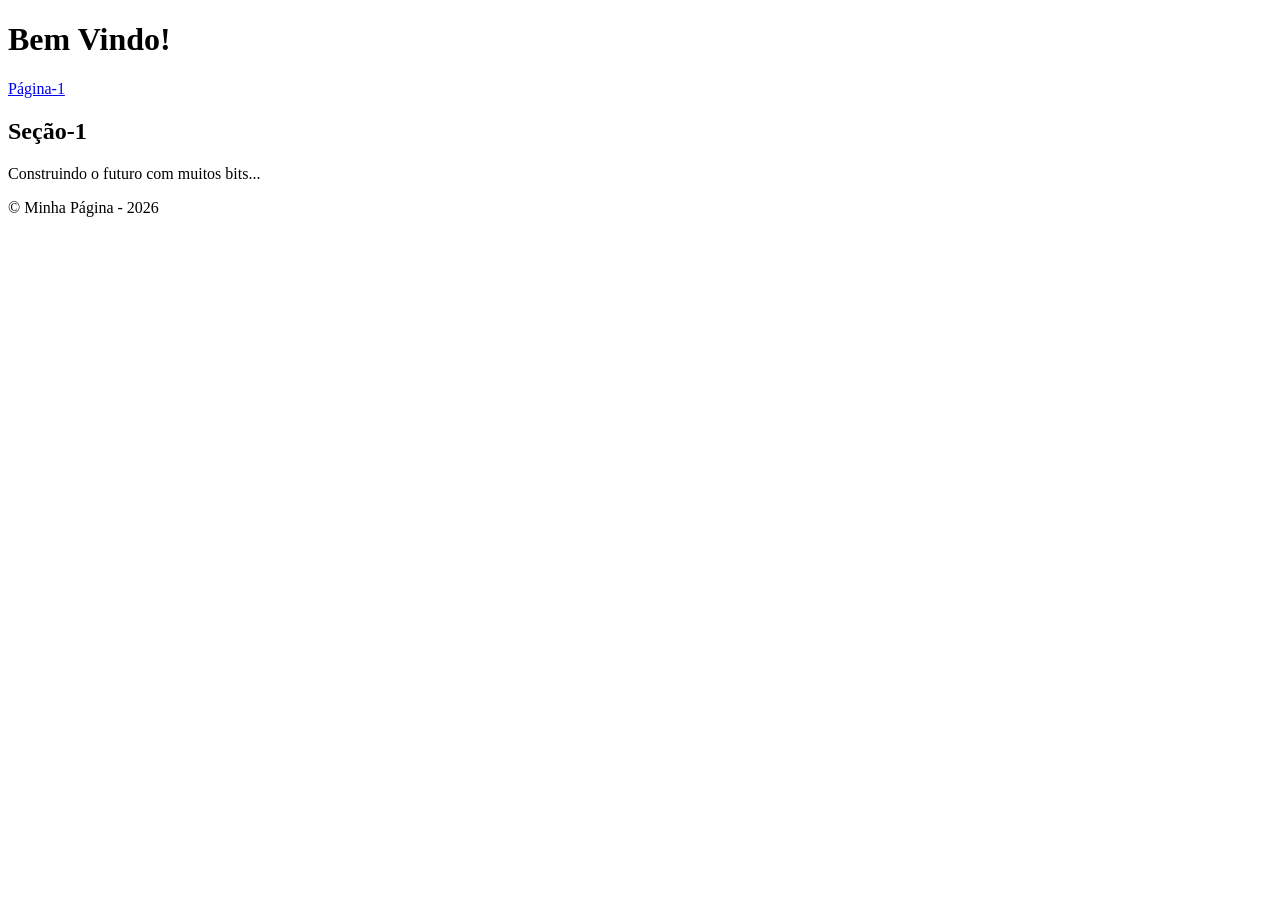
==== index.html @ afbcec81 "Merge branch 'pf0670'" ====
<!DOCTYPE html>
<!-- Este é um doctype ou DTD, o que define o tipo de HTML a ser carregado na máquina do cliente, ele informa ao navegador qual conjunto de bibliotecas carregar para que todo a estrutura seja otmizada de forma rápida e segura.-->
<!-- Eu sou um comentário em HTML, eu sou ignorado pelo interpretador do navegador e não sou apresentado aos usuários. -->


<html lang="pt-br">
	<head>
		<meta charset="UTF-8">
		<title>Página Inicial</title>
	</head>
	<body>
	  <header>
	    <h1>Bem Vindo!</h1>
	    <nav>
	      <a href="./pagina1.html">Página-1</a>
	    </nav>
	  </header>
	  <main>
	    <section>
  	      	<h2>Seção-1</h2>
		<p>Construindo o futuro com muitos bits...</p>
	    </section>
	  </main>
	  <footer>
	    <p>&copy; Minha Página - 2026</p>
	  </footer>
	</body>
</html>
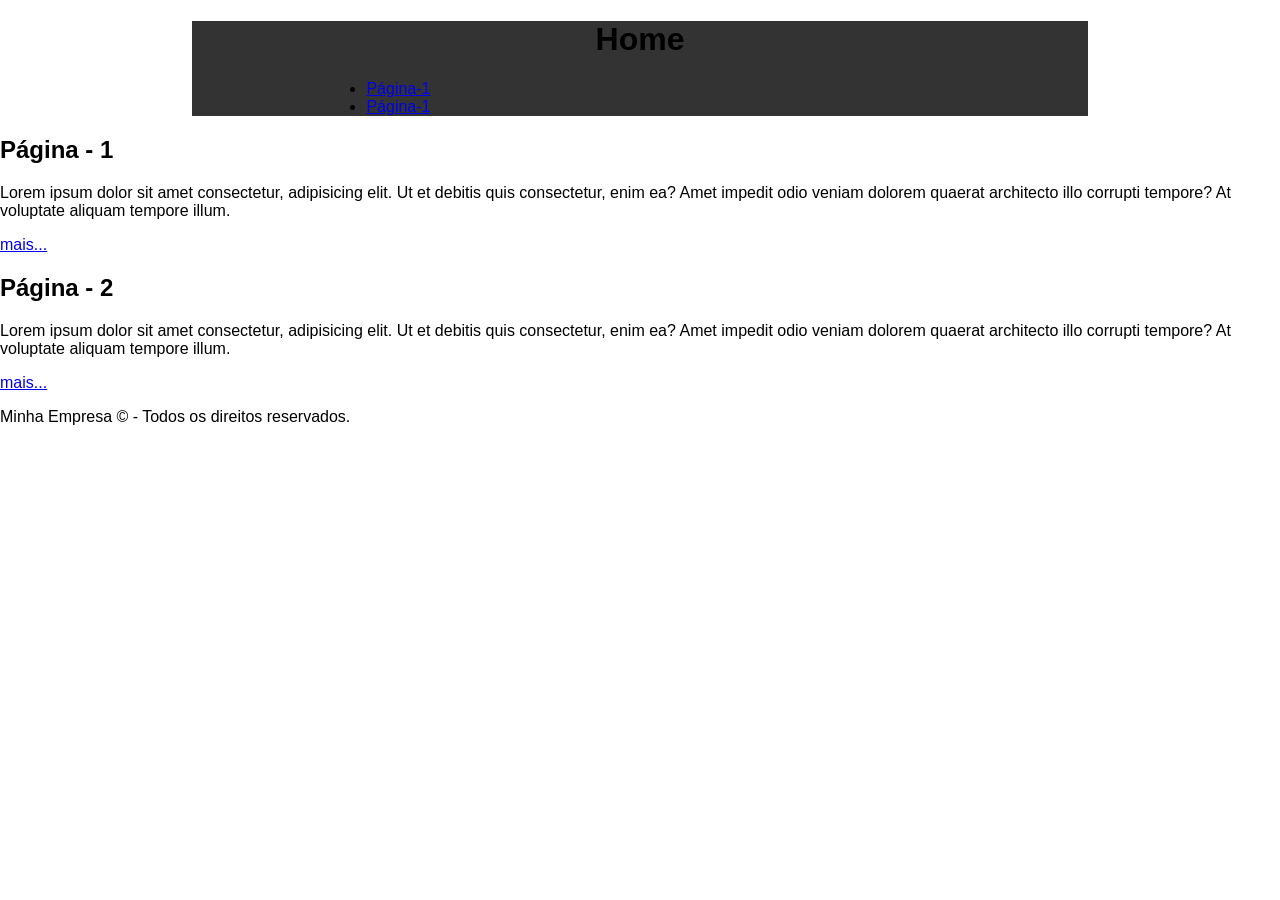
==== commit 87cff4a2: "Merge branch 'pf0670'" ====
--- a/index.html
+++ b/index.html
@@ -1,28 +1,42 @@
 <!DOCTYPE html>
-<!-- Este é um doctype ou DTD, o que define o tipo de HTML a ser carregado na máquina do cliente, ele informa ao navegador qual conjunto de bibliotecas carregar para que todo a estrutura seja otmizada de forma rápida e segura.-->
-<!-- Eu sou um comentário em HTML, eu sou ignorado pelo interpretador do navegador e não sou apresentado aos usuários. -->
-
-
 <html lang="pt-br">
 	<head>
 		<meta charset="UTF-8">
+		<meta name="viewport" content="width=device-width, initial-scale=1.0">
 		<title>Página Inicial</title>
+
+		<link rel="stylesheet" href="./css/style.css">
+
+
 	</head>
 	<body>
-	  <header>
-	    <h1>Bem Vindo!</h1>
-	    <nav>
-	      <a href="./pagina1.html">Página-1</a>
-	    </nav>
-	  </header>
-	  <main>
-	    <section>
-  	      	<h2>Seção-1</h2>
-		<p>Construindo o futuro com muitos bits...</p>
-	    </section>
-	  </main>
-	  <footer>
-	    <p>&copy; Minha Página - 2026</p>
-	  </footer>
+		
+		<header>
+			<h1>Home</h1>
+			<nav>
+				<ul>
+					<li> <a href="./pagina1.html">  Página-1  </a> </li>
+					<li> <a href="./pagina1.html">  Página-1  </a> </li>
+				</ul>
+			</nav>
+		</header>
+
+		<main>
+			<section> 
+				<h2>Página - 1</h2>
+				<p>Lorem ipsum dolor sit amet consectetur, adipisicing elit. Ut et debitis quis consectetur, enim ea? Amet impedit odio veniam dolorem quaerat architecto illo corrupti tempore? At voluptate aliquam tempore illum.</p>
+				<a href="./pagina1.html">mais...</a>
+			</section>
+			<section>
+				<h2>Página - 2</h2>
+				<p>Lorem ipsum dolor sit amet consectetur, adipisicing elit. Ut et debitis quis consectetur, enim ea? Amet impedit odio veniam dolorem quaerat architecto illo corrupti tempore? At voluptate aliquam tempore illum.</p>
+				<a href="./paginas/pagina2.html">mais...</a>
+			</section>
+		</main>
+
+		<footer>
+			<p>Minha Empresa &copy; - Todos os direitos reservados.</p>
+		</footer>
+
 	</body>
-</html>
+</html>
--- a/css/style.css
+++ b/css/style.css
@@ -0,0 +1,23 @@
+/* TEXTO */
+body{
+    font-family: 'Segoe UI', Tahoma, Geneva, Verdana, sans-serif;
+    margin: 0;
+
+    font-size: 16px;
+}
+
+header{
+    background-color: #333;
+    margin: 0 auto;
+    width: 70%;
+    
+}
+
+h1{
+    text-align: center;
+}
+
+nav{
+    margin: 0 auto;
+    width: 70%;
+}
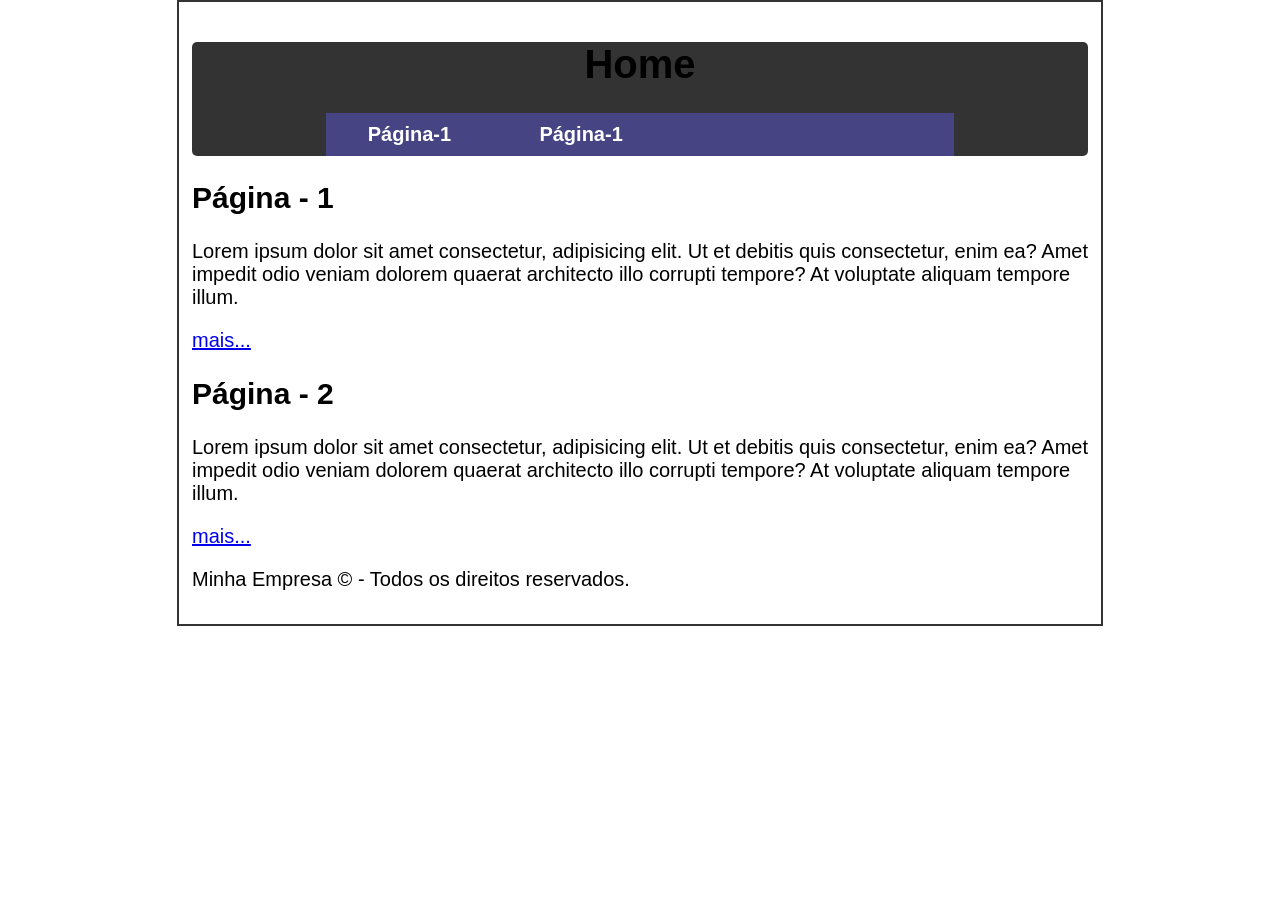
==== commit 50bc92bd: "feat : Estilizando o cabeçalho e preparando a navbar. Signed-off-by: alecarlosjesus <profalexandre.j" ====
--- a/index.html
+++ b/index.html
@@ -1,42 +1,50 @@
-<!DOCTYPE html>
+<!doctype html>
 <html lang="pt-br">
-	<head>
-		<meta charset="UTF-8">
-		<meta name="viewport" content="width=device-width, initial-scale=1.0">
-		<title>Página Inicial</title>
+  <head>
+    <meta charset="UTF-8" />
+    <meta name="viewport" content="width=device-width, initial-scale=1.0" />
+    <title>Página Inicial</title>
 
-		<link rel="stylesheet" href="./css/style.css">
+    <link rel="stylesheet" href="./css/style.css" />
+  </head>
+  <body>
+    <div id="container">
+      <header id="cabecalho">
+        <h1>Home</h1>
+        <nav id="menu">
+          <ul>
+            <li><a href="./pagina1.html"> Página-1 </a></li>
+            <li><a href="./pagina1.html"> Página-1 </a></li>
+          </ul>
+        </nav>
+      </header>
 
+      <main>
+        <section>
+          <h2>Página - 1</h2>
+          <p>
+            Lorem ipsum dolor sit amet consectetur, adipisicing elit. Ut et
+            debitis quis consectetur, enim ea? Amet impedit odio veniam dolorem
+            quaerat architecto illo corrupti tempore? At voluptate aliquam
+            tempore illum.
+          </p>
+          <a href="./pagina1.html">mais...</a>
+        </section>
+        <section>
+          <h2>Página - 2</h2>
+          <p>
+            Lorem ipsum dolor sit amet consectetur, adipisicing elit. Ut et
+            debitis quis consectetur, enim ea? Amet impedit odio veniam dolorem
+            quaerat architecto illo corrupti tempore? At voluptate aliquam
+            tempore illum.
+          </p>
+          <a href="./paginas/pagina2.html">mais...</a>
+        </section>
+      </main>
 
-	</head>
-	<body>
-		
-		<header>
-			<h1>Home</h1>
-			<nav>
-				<ul>
-					<li> <a href="./pagina1.html">  Página-1  </a> </li>
-					<li> <a href="./pagina1.html">  Página-1  </a> </li>
-				</ul>
-			</nav>
-		</header>
-
-		<main>
-			<section> 
-				<h2>Página - 1</h2>
-				<p>Lorem ipsum dolor sit amet consectetur, adipisicing elit. Ut et debitis quis consectetur, enim ea? Amet impedit odio veniam dolorem quaerat architecto illo corrupti tempore? At voluptate aliquam tempore illum.</p>
-				<a href="./pagina1.html">mais...</a>
-			</section>
-			<section>
-				<h2>Página - 2</h2>
-				<p>Lorem ipsum dolor sit amet consectetur, adipisicing elit. Ut et debitis quis consectetur, enim ea? Amet impedit odio veniam dolorem quaerat architecto illo corrupti tempore? At voluptate aliquam tempore illum.</p>
-				<a href="./paginas/pagina2.html">mais...</a>
-			</section>
-		</main>
-
-		<footer>
-			<p>Minha Empresa &copy; - Todos os direitos reservados.</p>
-		</footer>
-
-	</body>
-</html>+      <footer>
+        <p>Minha Empresa &copy; - Todos os direitos reservados.</p>
+      </footer>
+    </div>
+  </body>
+</html>
--- a/css/style.css
+++ b/css/style.css
@@ -1,23 +1,62 @@
+html{
+    font-size: 62.5%; /* 1rem = 10px */
+}
+
+#container{
+    margin: 0 auto;
+    width: 70%;
+    border: 2px solid #333;
+    padding: 1%;
+}
+
 /* TEXTO */
 body{
     font-family: 'Segoe UI', Tahoma, Geneva, Verdana, sans-serif;
     margin: 0;
+    font-size: 2rem;
 
-    font-size: 16px;
 }
 
-header{
+#cabecalho{
     background-color: #333;
     margin: 0 auto;
-    width: 70%;
+    width: 100%;
+    border-radius: 5px;
     
 }
 
-h1{
+#cabecalho h1{
     text-align: center;
 }
 
-nav{
+#menu{
+    background-color: #464482;
     margin: 0 auto;
     width: 70%;
 }
+
+#menu ul{
+    list-style: none;
+    padding: 0;
+}
+
+#menu ul li{
+    display: inline-block;
+    margin: 0 5%;
+}
+
+#menu ul li a{
+    display: inline-block;
+    text-decoration: none;
+    color: #fff;
+    font-weight: bold;
+    padding: 10px;
+    background-color: #464482;
+    border-radius: 5px;
+    transition: background-color 0.3s ease;
+}
+
+#menu ul li a:hover{
+    background-color: #333;
+    color: aqua;
+}
